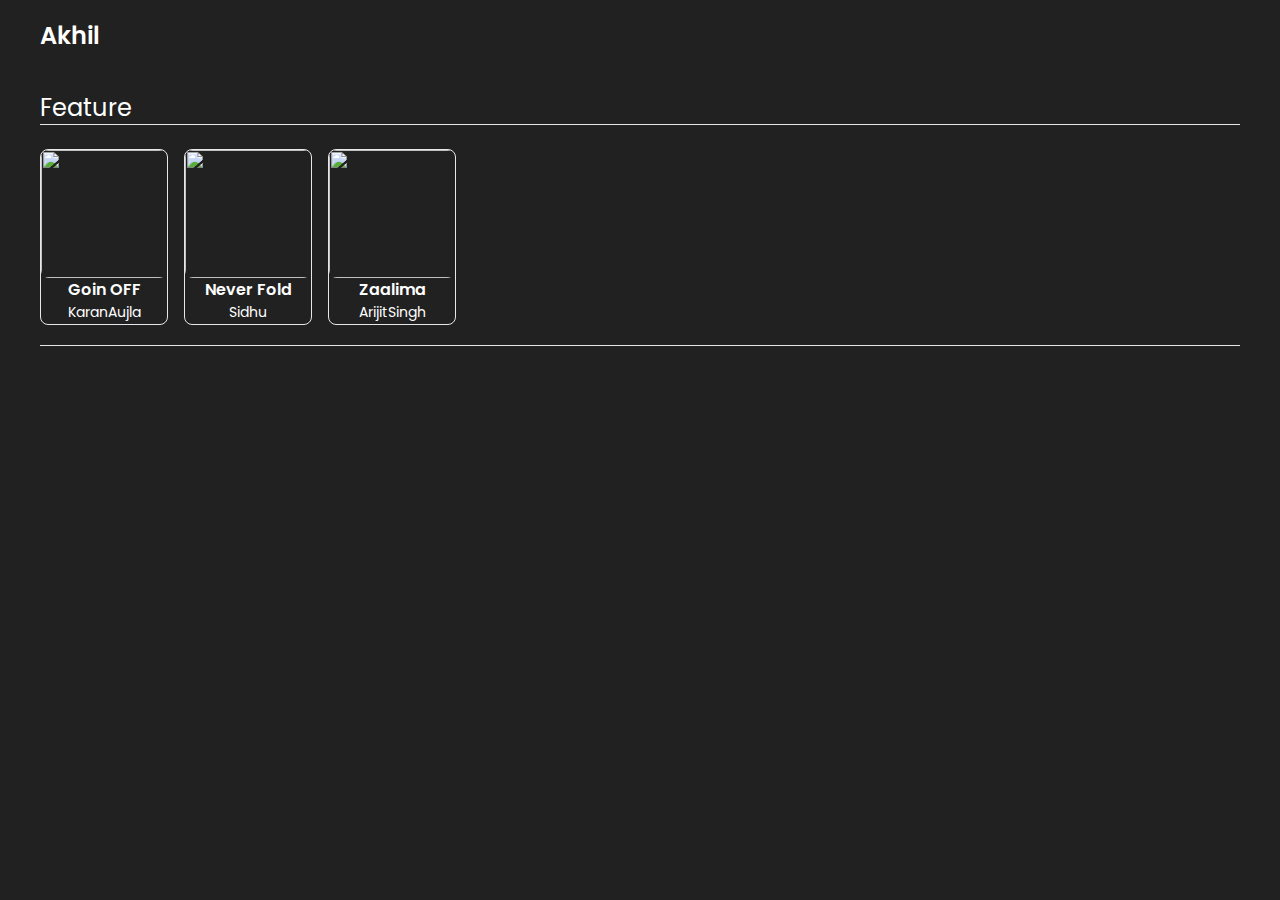
==== index.html @ c5001788 "Added" ====
<!DOCTYPE html>
<html lang="en">
<head>
    <meta charset="UTF-8">
    <meta name="viewport" content="width=device-width, initial-scale=1.0">
    <title>Music App</title>
    <link rel="stylesheet" href="output.css">
    <link rel="preconnect" href="https://fonts.googleapis.com">
<link rel="preconnect" href="https://fonts.gstatic.com" crossorigin>
<link href="https://fonts.googleapis.com/css2?family=Poppins:ital,wght@0,100;0,200;0,300;0,400;0,500;0,600;0,700;0,800;0,900;1,100;1,200;1,300;1,400;1,500;1,600;1,700;1,800;1,900&display=swap" rel="stylesheet">
<link rel="stylesheet" href="https://cdnjs.cloudflare.com/ajax/libs/font-awesome/6.6.0/css/all.min.css" integrity="sha512-Kc323vGBEqzTmouAECnVceyQqyqdsSiqLQISBL29aUW4U/M7pSPA/gEUZQqv1cwx4OnYxTxve5UMg5GT6L4JJg==" crossorigin="anonymous" referrerpolicy="no-referrer" />
</head>
<body class="w-screen h-screen bg-[#212121] font-['Poppins'] flex flex-col gap-4 px-10 py-5">
    <header>
        <nav class="text-white flex justify-between items-center">
            <h1 class="text-2xl font-semibold flex items-center gap-2"><p class="">Akhil</p><i class="fa-solid fa-angle-down fa-xs"></i></h1>
            <i class="fa-solid fa-bars fa-2xl" style="color: #ffffff;"></i>
        </nav>
    </header>
    <hero class="main flex flex-col gap-6">
        <div class="recent"></div>
        <div class="feature">
            <p class="text-white text-2xl">Feature</p>
            <div class="line border-b w-full"></div>
            <div class="items mt-6 flex flex-wrap gap-4 mb-5">
                <a class="link" href="song.html">
                    <div class="songitem border w-32 h-44 flex flex-col gap-0 items-center rounded-lg">
                        <img src="/src/media/song_1_img.jpeg" alt="" class=" w-32 h-32 rounded-lg">
                        <h1 class="font-semibold text-white text-center">Goin OFF</h1>
                        <h2 class="text-white text-sm">KaranAujla</h2>
                    </div>
                </a>
                <div class="border w-32 h-44 flex flex-col gap-0 items-center rounded-lg">
                    <img src="/src/media/song_2_img.jpg" alt="" class=" w-32 h-32 rounded-lg">
                    <h1 class="font-semibold text-white text-center">Never Fold</h1>
                    <h2 class="text-white text-sm">Sidhu</h2>
                </div>
                <div class="border w-32 h-44 flex flex-col gap-0 items-center rounded-lg">
                    <img src="/src/media/song_3_img.jpg" alt="" class=" w-32 h-32 rounded-lg">
                    <h1 class="font-semibold text-white text-center">Zaalima</h1>
                    <h2 class="text-white text-sm">ArijitSingh</h2>
                </div>
                
            </div>
            <div class="line border-b w-full "></div>
        </div>
    </hero>
    <footer></footer>
    <script src="script.js"></script>
</body>
</html>
---- output.css ----
/*
! tailwindcss v3.4.11 | MIT License | https://tailwindcss.com
*/

/*
1. Prevent padding and border from affecting element width. (https://github.com/mozdevs/cssremedy/issues/4)
2. Allow adding a border to an element by just adding a border-width. (https://github.com/tailwindcss/tailwindcss/pull/116)
*/

*,
::before,
::after {
  box-sizing: border-box;
  /* 1 */
  border-width: 0;
  /* 2 */
  border-style: solid;
  /* 2 */
  border-color: #e5e7eb;
  /* 2 */
}

::before,
::after {
  --tw-content: '';
}

/*
1. Use a consistent sensible line-height in all browsers.
2. Prevent adjustments of font size after orientation changes in iOS.
3. Use a more readable tab size.
4. Use the user's configured `sans` font-family by default.
5. Use the user's configured `sans` font-feature-settings by default.
6. Use the user's configured `sans` font-variation-settings by default.
7. Disable tap highlights on iOS
*/

html,
:host {
  line-height: 1.5;
  /* 1 */
  -webkit-text-size-adjust: 100%;
  /* 2 */
  -moz-tab-size: 4;
  /* 3 */
  -o-tab-size: 4;
     tab-size: 4;
  /* 3 */
  font-family: ui-sans-serif, system-ui, sans-serif, "Apple Color Emoji", "Segoe UI Emoji", "Segoe UI Symbol", "Noto Color Emoji";
  /* 4 */
  font-feature-settings: normal;
  /* 5 */
  font-variation-settings: normal;
  /* 6 */
  -webkit-tap-highlight-color: transparent;
  /* 7 */
}

/*
1. Remove the margin in all browsers.
2. Inherit line-height from `html` so users can set them as a class directly on the `html` element.
*/

body {
  margin: 0;
  /* 1 */
  line-height: inherit;
  /* 2 */
}

/*
1. Add the correct height in Firefox.
2. Correct the inheritance of border color in Firefox. (https://bugzilla.mozilla.org/show_bug.cgi?id=190655)
3. Ensure horizontal rules are visible by default.
*/

hr {
  height: 0;
  /* 1 */
  color: inherit;
  /* 2 */
  border-top-width: 1px;
  /* 3 */
}

/*
Add the correct text decoration in Chrome, Edge, and Safari.
*/

abbr:where([title]) {
  -webkit-text-decoration: underline dotted;
          text-decoration: underline dotted;
}

/*
Remove the default font size and weight for headings.
*/

h1,
h2,
h3,
h4,
h5,
h6 {
  font-size: inherit;
  font-weight: inherit;
}

/*
Reset links to optimize for opt-in styling instead of opt-out.
*/

a {
  color: inherit;
  text-decoration: inherit;
}

/*
Add the correct font weight in Edge and Safari.
*/

b,
strong {
  font-weight: bolder;
}

/*
1. Use the user's configured `mono` font-family by default.
2. Use the user's configured `mono` font-feature-settings by default.
3. Use the user's configured `mono` font-variation-settings by default.
4. Correct the odd `em` font sizing in all browsers.
*/

code,
kbd,
samp,
pre {
  font-family: ui-monospace, SFMono-Regular, Menlo, Monaco, Consolas, "Liberation Mono", "Courier New", monospace;
  /* 1 */
  font-feature-settings: normal;
  /* 2 */
  font-variation-settings: normal;
  /* 3 */
  font-size: 1em;
  /* 4 */
}

/*
Add the correct font size in all browsers.
*/

small {
  font-size: 80%;
}

/*
Prevent `sub` and `sup` elements from affecting the line height in all browsers.
*/

sub,
sup {
  font-size: 75%;
  line-height: 0;
  position: relative;
  vertical-align: baseline;
}

sub {
  bottom: -0.25em;
}

sup {
  top: -0.5em;
}

/*
1. Remove text indentation from table contents in Chrome and Safari. (https://bugs.chromium.org/p/chromium/issues/detail?id=999088, https://bugs.webkit.org/show_bug.cgi?id=201297)
2. Correct table border color inheritance in all Chrome and Safari. (https://bugs.chromium.org/p/chromium/issues/detail?id=935729, https://bugs.webkit.org/show_bug.cgi?id=195016)
3. Remove gaps between table borders by default.
*/

table {
  text-indent: 0;
  /* 1 */
  border-color: inherit;
  /* 2 */
  border-collapse: collapse;
  /* 3 */
}

/*
1. Change the font styles in all browsers.
2. Remove the margin in Firefox and Safari.
3. Remove default padding in all browsers.
*/

button,
input,
optgroup,
select,
textarea {
  font-family: inherit;
  /* 1 */
  font-feature-settings: inherit;
  /* 1 */
  font-variation-settings: inherit;
  /* 1 */
  font-size: 100%;
  /* 1 */
  font-weight: inherit;
  /* 1 */
  line-height: inherit;
  /* 1 */
  letter-spacing: inherit;
  /* 1 */
  color: inherit;
  /* 1 */
  margin: 0;
  /* 2 */
  padding: 0;
  /* 3 */
}

/*
Remove the inheritance of text transform in Edge and Firefox.
*/

button,
select {
  text-transform: none;
}

/*
1. Correct the inability to style clickable types in iOS and Safari.
2. Remove default button styles.
*/

button,
input:where([type='button']),
input:where([type='reset']),
input:where([type='submit']) {
  -webkit-appearance: button;
  /* 1 */
  background-color: transparent;
  /* 2 */
  background-image: none;
  /* 2 */
}

/*
Use the modern Firefox focus style for all focusable elements.
*/

:-moz-focusring {
  outline: auto;
}

/*
Remove the additional `:invalid` styles in Firefox. (https://github.com/mozilla/gecko-dev/blob/2f9eacd9d3d995c937b4251a5557d95d494c9be1/layout/style/res/forms.css#L728-L737)
*/

:-moz-ui-invalid {
  box-shadow: none;
}

/*
Add the correct vertical alignment in Chrome and Firefox.
*/

progress {
  vertical-align: baseline;
}

/*
Correct the cursor style of increment and decrement buttons in Safari.
*/

::-webkit-inner-spin-button,
::-webkit-outer-spin-button {
  height: auto;
}

/*
1. Correct the odd appearance in Chrome and Safari.
2. Correct the outline style in Safari.
*/

[type='search'] {
  -webkit-appearance: textfield;
  /* 1 */
  outline-offset: -2px;
  /* 2 */
}

/*
Remove the inner padding in Chrome and Safari on macOS.
*/

::-webkit-search-decoration {
  -webkit-appearance: none;
}

/*
1. Correct the inability to style clickable types in iOS and Safari.
2. Change font properties to `inherit` in Safari.
*/

::-webkit-file-upload-button {
  -webkit-appearance: button;
  /* 1 */
  font: inherit;
  /* 2 */
}

/*
Add the correct display in Chrome and Safari.
*/

summary {
  display: list-item;
}

/*
Removes the default spacing and border for appropriate elements.
*/

blockquote,
dl,
dd,
h1,
h2,
h3,
h4,
h5,
h6,
hr,
figure,
p,
pre {
  margin: 0;
}

fieldset {
  margin: 0;
  padding: 0;
}

legend {
  padding: 0;
}

ol,
ul,
menu {
  list-style: none;
  margin: 0;
  padding: 0;
}

/*
Reset default styling for dialogs.
*/

dialog {
  padding: 0;
}

/*
Prevent resizing textareas horizontally by default.
*/

textarea {
  resize: vertical;
}

/*
1. Reset the default placeholder opacity in Firefox. (https://github.com/tailwindlabs/tailwindcss/issues/3300)
2. Set the default placeholder color to the user's configured gray 400 color.
*/

input::-moz-placeholder, textarea::-moz-placeholder {
  opacity: 1;
  /* 1 */
  color: #9ca3af;
  /* 2 */
}

input::placeholder,
textarea::placeholder {
  opacity: 1;
  /* 1 */
  color: #9ca3af;
  /* 2 */
}

/*
Set the default cursor for buttons.
*/

button,
[role="button"] {
  cursor: pointer;
}

/*
Make sure disabled buttons don't get the pointer cursor.
*/

:disabled {
  cursor: default;
}

/*
1. Make replaced elements `display: block` by default. (https://github.com/mozdevs/cssremedy/issues/14)
2. Add `vertical-align: middle` to align replaced elements more sensibly by default. (https://github.com/jensimmons/cssremedy/issues/14#issuecomment-634934210)
   This can trigger a poorly considered lint error in some tools but is included by design.
*/

img,
svg,
video,
canvas,
audio,
iframe,
embed,
object {
  display: block;
  /* 1 */
  vertical-align: middle;
  /* 2 */
}

/*
Constrain images and videos to the parent width and preserve their intrinsic aspect ratio. (https://github.com/mozdevs/cssremedy/issues/14)
*/

img,
video {
  max-width: 100%;
  height: auto;
}

/* Make elements with the HTML hidden attribute stay hidden by default */

[hidden] {
  display: none;
}

*, ::before, ::after {
  --tw-border-spacing-x: 0;
  --tw-border-spacing-y: 0;
  --tw-translate-x: 0;
  --tw-translate-y: 0;
  --tw-rotate: 0;
  --tw-skew-x: 0;
  --tw-skew-y: 0;
  --tw-scale-x: 1;
  --tw-scale-y: 1;
  --tw-pan-x:  ;
  --tw-pan-y:  ;
  --tw-pinch-zoom:  ;
  --tw-scroll-snap-strictness: proximity;
  --tw-gradient-from-position:  ;
  --tw-gradient-via-position:  ;
  --tw-gradient-to-position:  ;
  --tw-ordinal:  ;
  --tw-slashed-zero:  ;
  --tw-numeric-figure:  ;
  --tw-numeric-spacing:  ;
  --tw-numeric-fraction:  ;
  --tw-ring-inset:  ;
  --tw-ring-offset-width: 0px;
  --tw-ring-offset-color: #fff;
  --tw-ring-color: rgb(59 130 246 / 0.5);
  --tw-ring-offset-shadow: 0 0 #0000;
  --tw-ring-shadow: 0 0 #0000;
  --tw-shadow: 0 0 #0000;
  --tw-shadow-colored: 0 0 #0000;
  --tw-blur:  ;
  --tw-brightness:  ;
  --tw-contrast:  ;
  --tw-grayscale:  ;
  --tw-hue-rotate:  ;
  --tw-invert:  ;
  --tw-saturate:  ;
  --tw-sepia:  ;
  --tw-drop-shadow:  ;
  --tw-backdrop-blur:  ;
  --tw-backdrop-brightness:  ;
  --tw-backdrop-contrast:  ;
  --tw-backdrop-grayscale:  ;
  --tw-backdrop-hue-rotate:  ;
  --tw-backdrop-invert:  ;
  --tw-backdrop-opacity:  ;
  --tw-backdrop-saturate:  ;
  --tw-backdrop-sepia:  ;
  --tw-contain-size:  ;
  --tw-contain-layout:  ;
  --tw-contain-paint:  ;
  --tw-contain-style:  ;
}

::backdrop {
  --tw-border-spacing-x: 0;
  --tw-border-spacing-y: 0;
  --tw-translate-x: 0;
  --tw-translate-y: 0;
  --tw-rotate: 0;
  --tw-skew-x: 0;
  --tw-skew-y: 0;
  --tw-scale-x: 1;
  --tw-scale-y: 1;
  --tw-pan-x:  ;
  --tw-pan-y:  ;
  --tw-pinch-zoom:  ;
  --tw-scroll-snap-strictness: proximity;
  --tw-gradient-from-position:  ;
  --tw-gradient-via-position:  ;
  --tw-gradient-to-position:  ;
  --tw-ordinal:  ;
  --tw-slashed-zero:  ;
  --tw-numeric-figure:  ;
  --tw-numeric-spacing:  ;
  --tw-numeric-fraction:  ;
  --tw-ring-inset:  ;
  --tw-ring-offset-width: 0px;
  --tw-ring-offset-color: #fff;
  --tw-ring-color: rgb(59 130 246 / 0.5);
  --tw-ring-offset-shadow: 0 0 #0000;
  --tw-ring-shadow: 0 0 #0000;
  --tw-shadow: 0 0 #0000;
  --tw-shadow-colored: 0 0 #0000;
  --tw-blur:  ;
  --tw-brightness:  ;
  --tw-contrast:  ;
  --tw-grayscale:  ;
  --tw-hue-rotate:  ;
  --tw-invert:  ;
  --tw-saturate:  ;
  --tw-sepia:  ;
  --tw-drop-shadow:  ;
  --tw-backdrop-blur:  ;
  --tw-backdrop-brightness:  ;
  --tw-backdrop-contrast:  ;
  --tw-backdrop-grayscale:  ;
  --tw-backdrop-hue-rotate:  ;
  --tw-backdrop-invert:  ;
  --tw-backdrop-opacity:  ;
  --tw-backdrop-saturate:  ;
  --tw-backdrop-sepia:  ;
  --tw-contain-size:  ;
  --tw-contain-layout:  ;
  --tw-contain-paint:  ;
  --tw-contain-style:  ;
}

.mx-auto {
  margin-left: auto;
  margin-right: auto;
}

.my-16 {
  margin-top: 4rem;
  margin-bottom: 4rem;
}

.mb-5 {
  margin-bottom: 1.25rem;
}

.mt-4 {
  margin-top: 1rem;
}

.mt-6 {
  margin-top: 1.5rem;
}

.mt-20 {
  margin-top: 5rem;
}

.mt-40 {
  margin-top: 10rem;
}

.mt-8 {
  margin-top: 2rem;
}

.mt-36 {
  margin-top: 9rem;
}

.mt-44 {
  margin-top: 11rem;
}

.ml-20 {
  margin-left: 5rem;
}

.ml-40 {
  margin-left: 10rem;
}

.ml-80 {
  margin-left: 20rem;
}

.ml-8 {
  margin-left: 2rem;
}

.flex {
  display: flex;
}

.hidden {
  display: none;
}

.h-1 {
  height: 0.25rem;
}

.h-32 {
  height: 8rem;
}

.h-44 {
  height: 11rem;
}

.h-96 {
  height: 24rem;
}

.h-screen {
  height: 100vh;
}

.w-32 {
  width: 8rem;
}

.w-96 {
  width: 24rem;
}

.w-full {
  width: 100%;
}

.w-screen {
  width: 100vw;
}

.appearance-none {
  -webkit-appearance: none;
     -moz-appearance: none;
          appearance: none;
}

.flex-col {
  flex-direction: column;
}

.flex-wrap {
  flex-wrap: wrap;
}

.items-center {
  align-items: center;
}

.justify-between {
  justify-content: space-between;
}

.gap-0 {
  gap: 0px;
}

.gap-2 {
  gap: 0.5rem;
}

.gap-4 {
  gap: 1rem;
}

.gap-6 {
  gap: 1.5rem;
}

.gap-10 {
  gap: 2.5rem;
}

.gap-16 {
  gap: 4rem;
}

.rounded-lg {
  border-radius: 0.5rem;
}

.border {
  border-width: 1px;
}

.border-b {
  border-bottom-width: 1px;
}

.bg-\[\#212121\] {
  --tw-bg-opacity: 1;
  background-color: rgb(33 33 33 / var(--tw-bg-opacity));
}

.bg-teal-400 {
  --tw-bg-opacity: 1;
  background-color: rgb(45 212 191 / var(--tw-bg-opacity));
}

.bg-gradient-to-l {
  background-image: linear-gradient(to left, var(--tw-gradient-stops));
}

.bg-gradient-to-tl {
  background-image: linear-gradient(to top left, var(--tw-gradient-stops));
}

.from-teal-400 {
  --tw-gradient-from: #2dd4bf var(--tw-gradient-from-position);
  --tw-gradient-to: rgb(45 212 191 / 0) var(--tw-gradient-to-position);
  --tw-gradient-stops: var(--tw-gradient-from), var(--tw-gradient-to);
}

.from-orange-500 {
  --tw-gradient-from: #f97316 var(--tw-gradient-from-position);
  --tw-gradient-to: rgb(249 115 22 / 0) var(--tw-gradient-to-position);
  --tw-gradient-stops: var(--tw-gradient-from), var(--tw-gradient-to);
}

.from-slate-600 {
  --tw-gradient-from: #475569 var(--tw-gradient-from-position);
  --tw-gradient-to: rgb(71 85 105 / 0) var(--tw-gradient-to-position);
  --tw-gradient-stops: var(--tw-gradient-from), var(--tw-gradient-to);
}

.from-slate-400 {
  --tw-gradient-from: #94a3b8 var(--tw-gradient-from-position);
  --tw-gradient-to: rgb(148 163 184 / 0) var(--tw-gradient-to-position);
  --tw-gradient-stops: var(--tw-gradient-from), var(--tw-gradient-to);
}

.to-cyan-400 {
  --tw-gradient-to: #22d3ee var(--tw-gradient-to-position);
}

.to-cyan-800 {
  --tw-gradient-to: #155e75 var(--tw-gradient-to-position);
}

.to-zinc-600 {
  --tw-gradient-to: #52525b var(--tw-gradient-to-position);
}

.to-white {
  --tw-gradient-to: #fff var(--tw-gradient-to-position);
}

.object-cover {
  -o-object-fit: cover;
     object-fit: cover;
}

.px-10 {
  padding-left: 2.5rem;
  padding-right: 2.5rem;
}

.px-8 {
  padding-left: 2rem;
  padding-right: 2rem;
}

.py-10 {
  padding-top: 2.5rem;
  padding-bottom: 2.5rem;
}

.py-5 {
  padding-top: 1.25rem;
  padding-bottom: 1.25rem;
}

.text-center {
  text-align: center;
}

.font-\[\'Poppins\'\] {
  font-family: 'Poppins';
}

.text-2xl {
  font-size: 1.5rem;
  line-height: 2rem;
}

.text-3xl {
  font-size: 1.875rem;
  line-height: 2.25rem;
}

.text-sm {
  font-size: 0.875rem;
  line-height: 1.25rem;
}

.text-4xl {
  font-size: 2.25rem;
  line-height: 2.5rem;
}

.font-semibold {
  font-weight: 600;
}

.text-white {
  --tw-text-opacity: 1;
  color: rgb(255 255 255 / var(--tw-text-opacity));
}
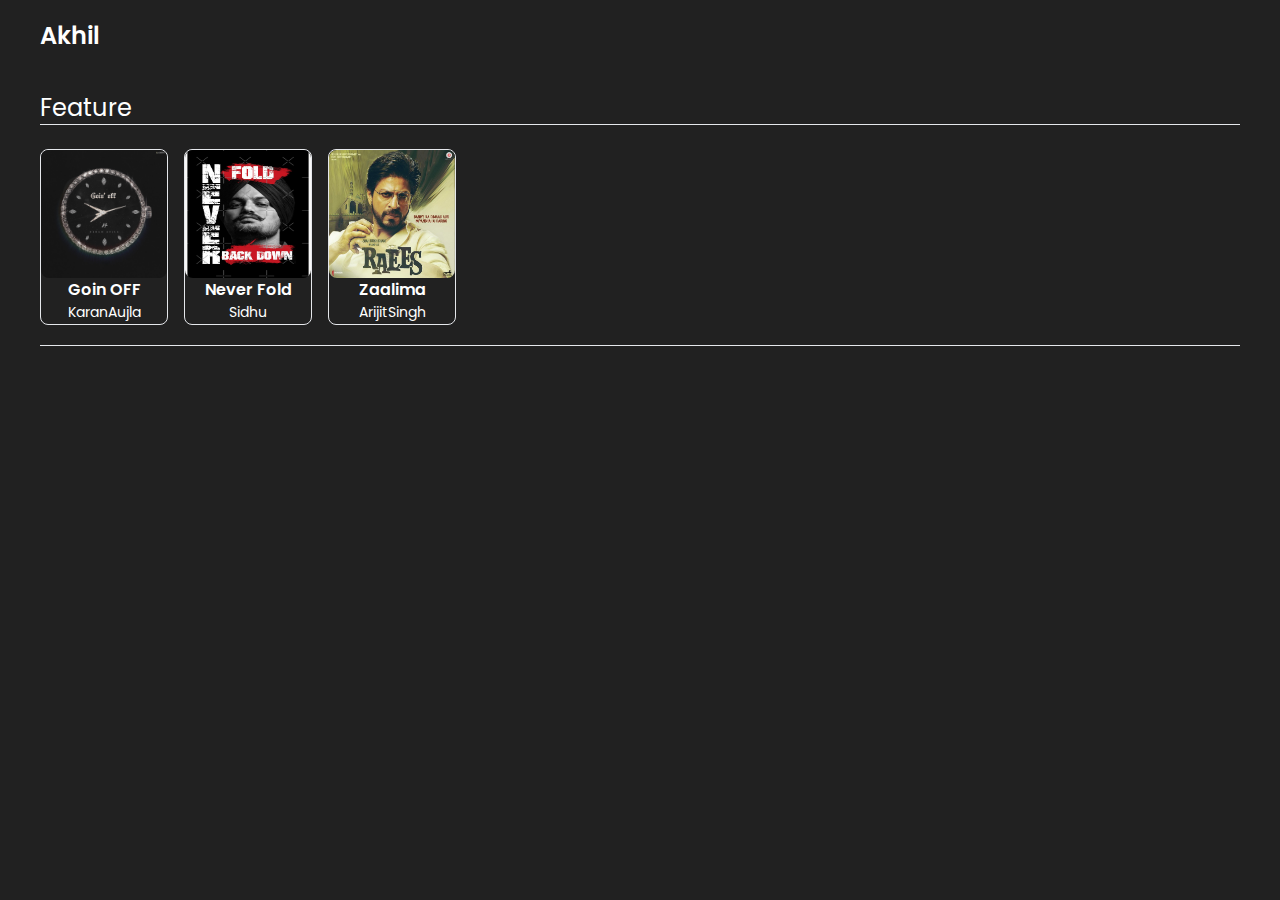
==== commit 7a82e4c3: "Update index.html" ====
--- a/index.html
+++ b/index.html
@@ -25,18 +25,18 @@
             <div class="items mt-6 flex flex-wrap gap-4 mb-5">
                 <a class="link" href="song.html">
                     <div class="songitem border w-32 h-44 flex flex-col gap-0 items-center rounded-lg">
-                        <img src="/src/media/song_1_img.jpeg" alt="" class=" w-32 h-32 rounded-lg">
+                        <img src="song_1_img.jpeg" alt="" class=" w-32 h-32 rounded-lg">
                         <h1 class="font-semibold text-white text-center">Goin OFF</h1>
                         <h2 class="text-white text-sm">KaranAujla</h2>
                     </div>
                 </a>
                 <div class="border w-32 h-44 flex flex-col gap-0 items-center rounded-lg">
-                    <img src="/src/media/song_2_img.jpg" alt="" class=" w-32 h-32 rounded-lg">
+                    <img src="song_2_img.jpg" alt="" class=" w-32 h-32 rounded-lg">
                     <h1 class="font-semibold text-white text-center">Never Fold</h1>
                     <h2 class="text-white text-sm">Sidhu</h2>
                 </div>
                 <div class="border w-32 h-44 flex flex-col gap-0 items-center rounded-lg">
-                    <img src="/src/media/song_3_img.jpg" alt="" class=" w-32 h-32 rounded-lg">
+                    <img src="song_3_img.jpg" alt="" class=" w-32 h-32 rounded-lg">
                     <h1 class="font-semibold text-white text-center">Zaalima</h1>
                     <h2 class="text-white text-sm">ArijitSingh</h2>
                 </div>
@@ -48,4 +48,4 @@
     <footer></footer>
     <script src="script.js"></script>
 </body>
-</html>+</html>
